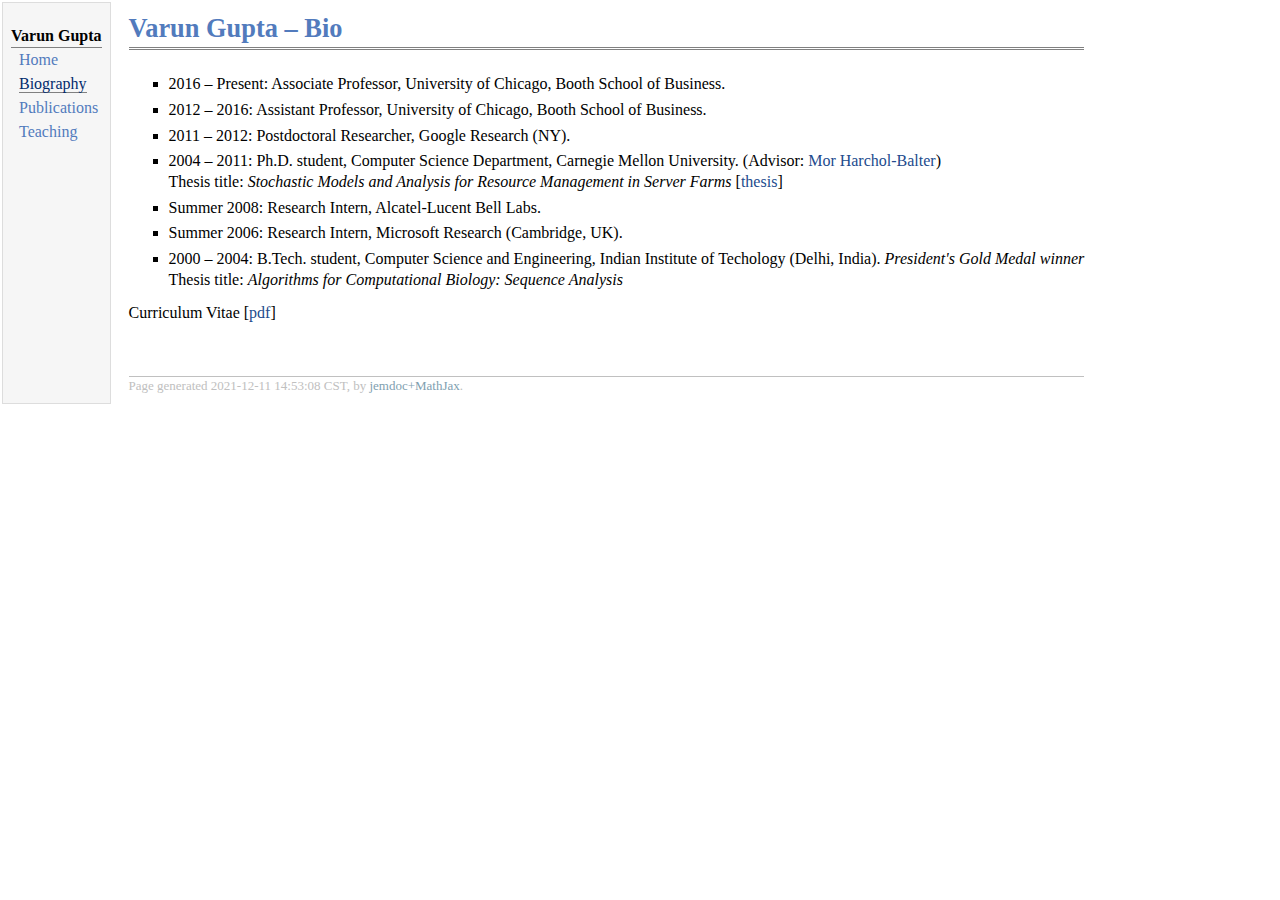
==== bio.html @ 58e51a6e "Add files via upload" ====
<!DOCTYPE html PUBLIC "-//W3C//DTD XHTML 1.1//EN"
  "http://www.w3.org/TR/xhtml11/DTD/xhtml11.dtd">
<html xmlns="http://www.w3.org/1999/xhtml" xml:lang="en">
<head>
<meta name="generator" content="jemdoc, see http://jemdoc.jaboc.net/" />
<meta http-equiv="Content-Type" content="text/html;charset=utf-8" />
<link rel="stylesheet" href="jemdoc.css" type="text/css" />
<title>Varun Gupta &ndash; Bio</title>
</head>
<body>
<table summary="Table for page layout." id="tlayout">
<tr valign="top">
<td id="layout-menu">
<div class="menu-category">Varun Gupta</div>
<div class="menu-item"><a href="index.html">Home</a></div>
<div class="menu-item"><a href="bio.html" class="current">Biography</a></div>
<div class="menu-item"><a href="publications.html">Publications</a></div>
<div class="menu-item"><a href="teaching.html">Teaching</a></div>
</td>
<td id="layout-content">
<div id="toptitle">
<h1>Varun Gupta &ndash; Bio</h1>
</div>
<ul>
<li><p>2016 &ndash; Present: Associate Professor, University of Chicago, Booth School of Business.
</p>
</li>
<li><p>2012 &ndash; 2016: Assistant Professor, University of Chicago, Booth School of Business.
</p>
</li>
<li><p>2011 &ndash; 2012: Postdoctoral Researcher, Google Research (NY).
</p>
</li>
<li><p>2004 &ndash; 2011: Ph.D. student, Computer Science Department, Carnegie Mellon University. (Advisor: <a href="http://www.cs.cmu.edu/~harchol" target=&ldquo;blank&rdquo;>Mor Harchol-Balter</a>)<br />
Thesis title: <i>Stochastic Models and Analysis for Resource Management in Server Farms</i> [<a href="./papers/thesis_varun.pdf" target=&ldquo;blank&rdquo;>thesis</a>]
</p>
</li>
<li><p>Summer 2008: Research Intern, Alcatel-Lucent Bell Labs.
</p>
</li>
<li><p>Summer 2006: Research Intern, Microsoft Research (Cambridge, UK).
</p>
</li>
<li><p>2000 &ndash; 2004: B.Tech. student, Computer Science and Engineering, Indian Institute of Techology (Delhi, India). <i>President's Gold Medal winner</i> <br />
Thesis title: <i>Algorithms for Computational Biology: Sequence Analysis</i>
</p>
</li>
</ul>
<p>Curriculum Vitae [<a href="./cv_varun.pdf" target=&ldquo;blank&rdquo;>pdf</a>]
</p>
<script>
  (function(i,s,o,g,r,a,m){i['GoogleAnalyticsObject']=r;i[r]=i[r]||function(){
  (i[r].q=i[r].q||[]).push(arguments)},i[r].l=1*new Date();a=s.createElement(o),
  m=s.getElementsByTagName(o)[0];a.async=1;a.src=g;m.parentNode.insertBefore(a,m)
  })(window,document,'script','//www.google-analytics.com/analytics.js','ga');

  ga('create', 'UA-66628707-1', 'auto');
  ga('send', 'pageview');

</script>
<div id="footer">
<div id="footer-text">
Page generated 2021-12-11 14:53:08 CST, by <a href="https://github.com/wsshin/jemdoc_mathjax" target="blank">jemdoc+MathJax</a>.
</div>
</div>
</td>
</tr>
</table>
</body>
</html>
---- jemdoc.css ----
/* Default css file for jemdoc. */

table#tlayout {
    border: none;
    border-collapse: separate;
    background: white;
}

body {
	background: white;
	font-family: Georgia, serif;
	padding-bottom: 8px;
	margin: 0;
}

#layout-menu {
	background: #f6f6f6;
	border: 1px solid #dddddd;
	padding-top: 0.5em;
	padding-left: 8px;
	padding-right: 8px;
	font-size: 1.0em;
	width: auto;
	white-space: nowrap;
    text-align: left;
    vertical-align: top;
}

#layout-menu td {
	background: #f4f4f4;
    vertical-align: top;
}

#layout-content {
	padding-top: 0.0em;
	padding-left: 1.0em;
	padding-right: 1.0em;
    border: none;
    background: white;
    text-align: left;
    vertical-align: top;
}

#layout-menu a {
	line-height: 1.5em;
	margin-left: 0.5em;
}

tt {
    background: #ffffdd;
}

pre, tt {
	font-size: 90%;
	font-family: monaco, monospace;
}

a, a > tt {
	color: #224b8d;
	text-decoration: none;
}

a:hover {
	border-bottom: 1px gray dotted;
}

#layout-menu a.current:link, #layout-menu a.current:visited {
	color: #022b6d;
	border-bottom: 1px gray solid;
}
#layout-menu a:link, #layout-menu a:visited, #layout-menu a:hover {
	color: #527bbd;
	text-decoration: none;
}
#layout-menu a:hover {
	text-decoration: none;
}

div.menu-category {
	border-bottom: 1px solid gray;
	margin-top: 0.8em;
	padding-top: 0.2em;
	padding-bottom: 0.1em;
	font-weight: bold;
}

div.menu-item {
	padding-left: 16px;
	text-indent: -16px;
}

div#toptitle {
	padding-bottom: 0.2em;
	margin-bottom: 1.5em;
	border-bottom: 3px double gray;
}

/* Reduce space if we begin the page with a title. */
div#toptitle + h2, div#toptitle + h3 {
	margin-top: -0.7em;
}

div#subtitle {
	margin-top: 0.0em;
	margin-bottom: 0.0em;
	padding-top: 0em;
	padding-bottom: 0.1em;
}

em {
	font-style: italic;
}

strong {
	font-weight: bold;
}


h1, h2, h3 {
	color: #527bbd;
	margin-top: 0.7em;
	margin-bottom: 0.3em;
	padding-bottom: 0.2em;
	line-height: 1.0;
	padding-top: 0.5em;
	border-bottom: 1px solid #aaaaaa;
}

h1 {
	font-size: 165%;
}

h2 {
	padding-top: 0.8em;
	font-size: 125%;
}

h2 + h3 {
    padding-top: 0.2em;
}

h3 {
	font-size: 110%;
	border-bottom: none;
}

p {
	margin-top: 0.0em;
	margin-bottom: 0.8em;
	padding: 0;
	line-height: 1.3;
}

pre {
	padding: 0;
	margin: 0;
}

div#footer {
	font-size: small;
	border-top: 1px solid #c0c0c0;
	padding-top: 0.1em;
	margin-top: 4.0em;
	color: #c0c0c0;
}

div#footer a {
	color: #80a0b0;
}

div#footer-text {
	float: left;
	padding-bottom: 8px;
}

ul, ol, dl {
	margin-top: 0.2em;
	padding-top: 0;
	margin-bottom: 0.8em;
}

dt {
	margin-top: 0.5em;
	margin-bottom: 0;
}

dl {
	margin-left: 20px;
}

dd {
	color: #222222;
}

dd > *:first-child {
	margin-top: 0;
}

ul {
	list-style-position: outside;
	list-style-type: square;
}

p + ul, p + ol {
	margin-top: -0.5em;
}

li ul, li ol {
	margin-top: -0.3em;
}

ol {
	list-style-position: outside;
	list-style-type: decimal;
}

li p, dd p {
	margin-bottom: 0.3em;
}


ol ol {
	list-style-type: lower-alpha;
}

ol ol ol {
	list-style-type: lower-roman;
}

p + div.codeblock {
	margin-top: -0.6em;
}

div.codeblock, div.infoblock {
	margin-right: 0%;
	margin-top: 1.2em;
	margin-bottom: 1.3em;
}

div.blocktitle {
	font-weight: bold;
	color: #cd7b62;
	margin-top: 1.2em;
	margin-bottom: 0.1em;
}

div.blockcontent {
	border: 1px solid silver;
	padding: 0.3em 0.5em;
}

div.infoblock > div.blockcontent {
	background: #ffffee;
}

div.blockcontent p + ul, div.blockcontent p + ol {
	margin-top: 0.4em;
}

div.infoblock p {
	margin-bottom: 0em;
}

div.infoblock li p, div.infoblock dd p {
	margin-bottom: 0.5em;
}

div.infoblock p + p {
	margin-top: 0.8em;
}

div.codeblock > div.blockcontent {
	background: #f6f6f6;
}

span.pycommand {
	color: #000070;
}

span.statement {
	color: #008800;
}
span.builtin {
	color: #000088;
}
span.special {
	color: #990000;
}
span.operator {
	color: #880000;
}
span.error {
	color: #aa0000;
}
span.comment, span.comment > *, span.string, span.string > * {
	color: #606060;
}

@media print {
	#layout-menu { display: none; }
}

#fwtitle {
	margin: 2px;
}

#fwtitle #toptitle {
	padding-left: 0.5em;
	margin-bottom: 0.5em;
}

#layout-content h1:first-child, #layout-content h2:first-child, #layout-content h3:first-child {
	margin-top: -0.7em;
}

div#toptitle h1, #layout-content div#toptitle h1 {
	margin-bottom: 0.0em;
	padding-bottom: 0.1em;
	padding-top: 0;
	margin-top: 0.5em;
	border-bottom: none;
}

img.eq {
	padding: 0;
	padding-left: 0.1em;
	padding-right: 0.1em;
	margin: 0;
}

img.eqwl {
	padding-left: 2em;
	padding-top: 0.6em;
	padding-bottom: 0.2em;
	margin: 0;
}

table {
    border: 2px solid black;
    border-collapse: collapse;
}

td {
    padding: 2px;
    padding-left: 0.5em;
    padding-right: 0.5em;
    text-align: center;
    border: 1px solid gray;
}

table + table {
    margin-top: 1em;
}

tr.heading {
    font-weight: bold;
    border-bottom: 2px solid black;
}

img {
    border: none;
}

table.imgtable, table.imgtable td {
    border: none;
    text-align: left;
}
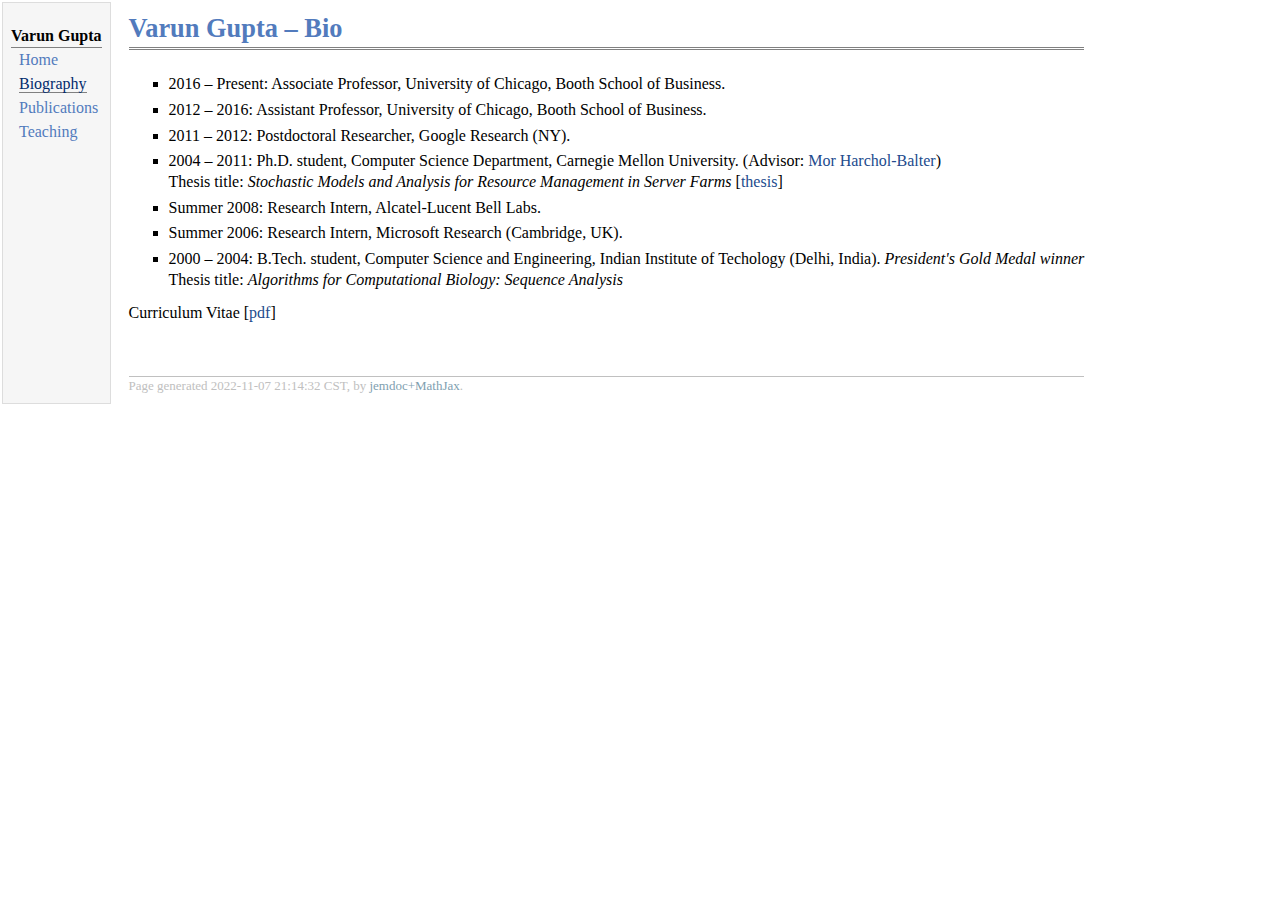
==== commit 5338d5b7: "Minor updates" ====
--- a/bio.html
+++ b/bio.html
@@ -60,7 +60,7 @@
 </script>
 <div id="footer">
 <div id="footer-text">
-Page generated 2021-12-11 14:53:08 CST, by <a href="https://github.com/wsshin/jemdoc_mathjax" target="blank">jemdoc+MathJax</a>.
+Page generated 2022-11-07 21:14:32 CST, by <a href="https://github.com/wsshin/jemdoc_mathjax" target="blank">jemdoc+MathJax</a>.
 </div>
 </div>
 </td>
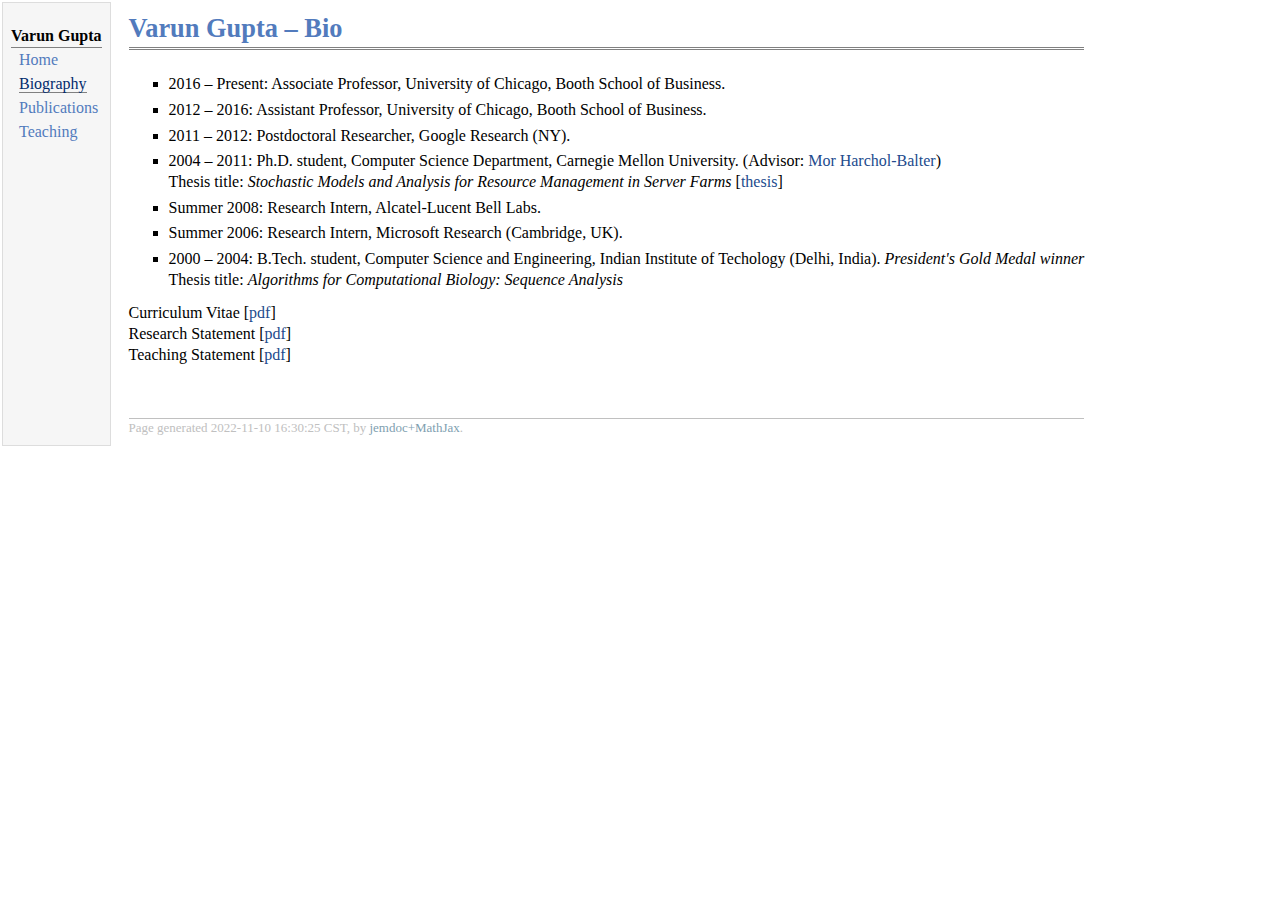
==== commit abe336eb: "added research teaching statements to bio" ====
--- a/bio.html
+++ b/bio.html
@@ -46,7 +46,9 @@
 </p>
 </li>
 </ul>
-<p>Curriculum Vitae [<a href="./cv_varun.pdf" target=&ldquo;blank&rdquo;>pdf</a>]
+<p>Curriculum Vitae [<a href="./cv_varun.pdf" target=&ldquo;blank&rdquo;>pdf</a>] <br />
+Research Statement [<a href="./research_statement_varun.pdf" target=&ldquo;blank&rdquo;>pdf</a>] <br />
+Teaching Statement [<a href="./teaching_statement_varun.pdf" target=&ldquo;blank&rdquo;>pdf</a>]
 </p>
 <script>
   (function(i,s,o,g,r,a,m){i['GoogleAnalyticsObject']=r;i[r]=i[r]||function(){
@@ -60,7 +62,7 @@
 </script>
 <div id="footer">
 <div id="footer-text">
-Page generated 2022-11-07 21:14:32 CST, by <a href="https://github.com/wsshin/jemdoc_mathjax" target="blank">jemdoc+MathJax</a>.
+Page generated 2022-11-10 16:30:25 CST, by <a href="https://github.com/wsshin/jemdoc_mathjax" target="blank">jemdoc+MathJax</a>.
 </div>
 </div>
 </td>
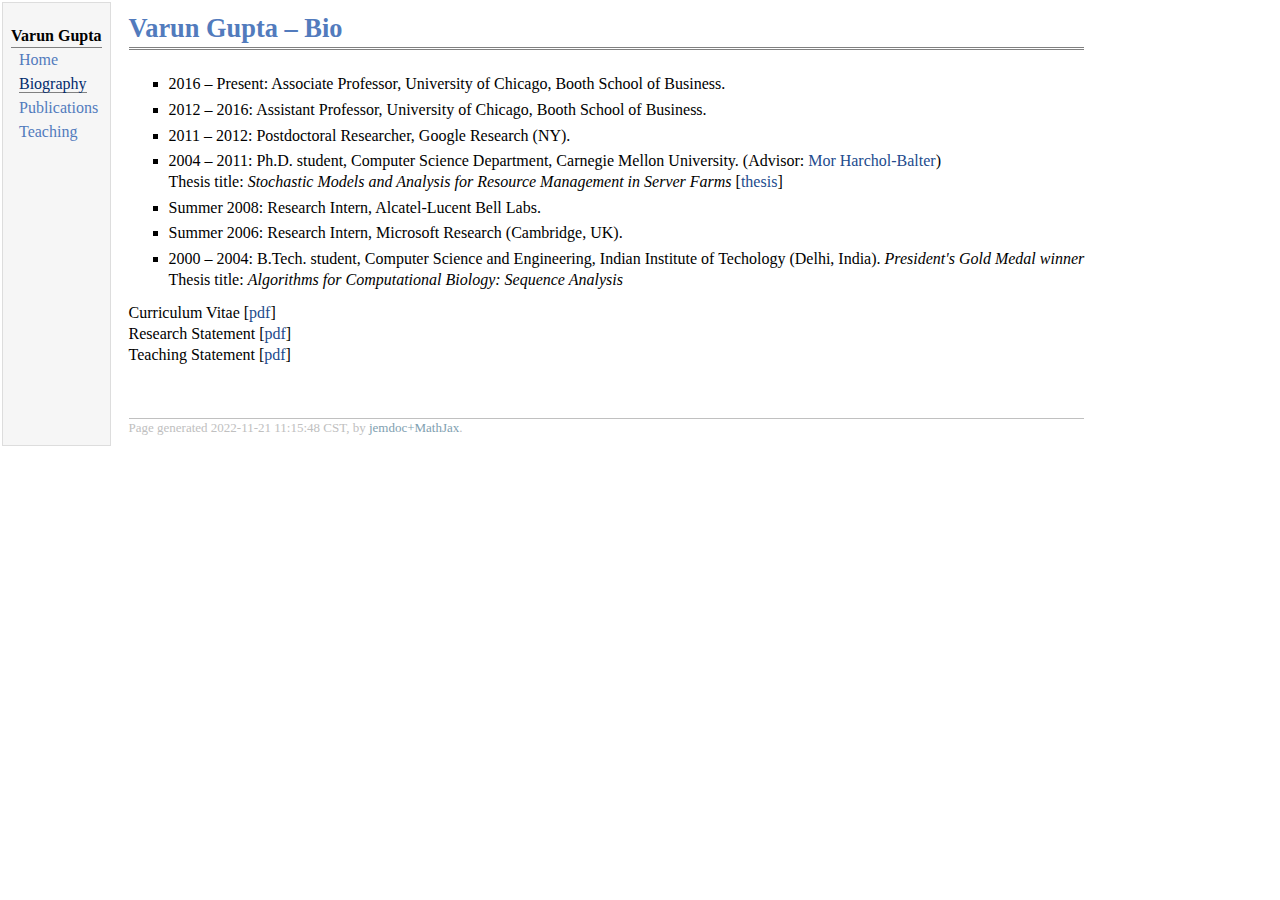
==== commit ed0621db: "New Google Analytics Tag" ====
--- a/bio.html
+++ b/bio.html
@@ -50,19 +50,18 @@
 Research Statement [<a href="./research_statement_varun.pdf" target=&ldquo;blank&rdquo;>pdf</a>] <br />
 Teaching Statement [<a href="./teaching_statement_varun.pdf" target=&ldquo;blank&rdquo;>pdf</a>]
 </p>
+<!-- Google tag (gtag.js) -->
+<script async src="https://www.googletagmanager.com/gtag/js?id=G-S8KL072CJG"></script>
 <script>
-  (function(i,s,o,g,r,a,m){i['GoogleAnalyticsObject']=r;i[r]=i[r]||function(){
-  (i[r].q=i[r].q||[]).push(arguments)},i[r].l=1*new Date();a=s.createElement(o),
-  m=s.getElementsByTagName(o)[0];a.async=1;a.src=g;m.parentNode.insertBefore(a,m)
-  })(window,document,'script','//www.google-analytics.com/analytics.js','ga');
+  window.dataLayer = window.dataLayer || [];
+  function gtag(){dataLayer.push(arguments);}
+  gtag('js', new Date());
 
-  ga('create', 'UA-66628707-1', 'auto');
-  ga('send', 'pageview');
-
+  gtag('config', 'G-S8KL072CJG');
 </script>
 <div id="footer">
 <div id="footer-text">
-Page generated 2022-11-10 16:30:25 CST, by <a href="https://github.com/wsshin/jemdoc_mathjax" target="blank">jemdoc+MathJax</a>.
+Page generated 2022-11-21 11:15:48 CST, by <a href="https://github.com/wsshin/jemdoc_mathjax" target="blank">jemdoc+MathJax</a>.
 </div>
 </div>
 </td>
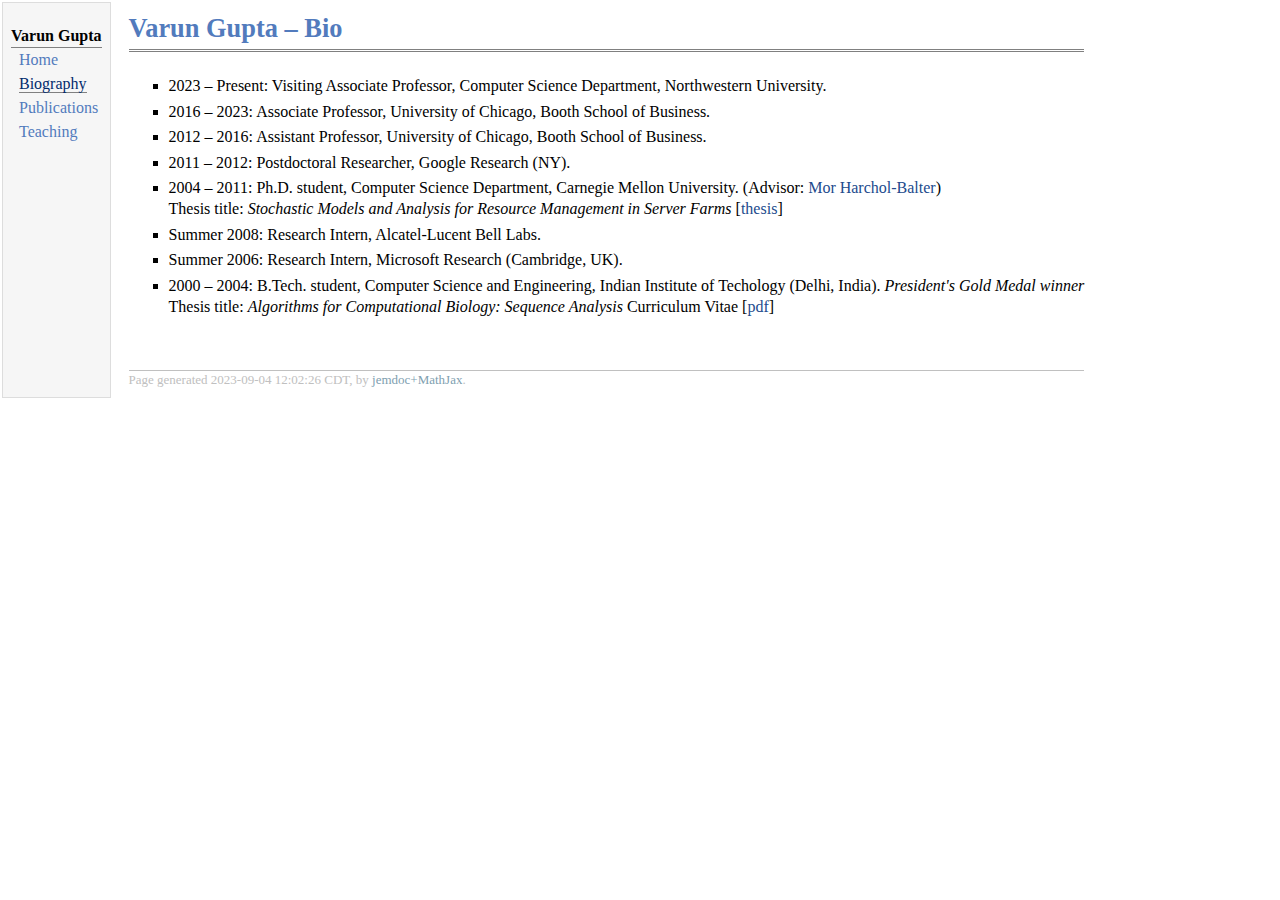
==== commit e95cbd73: "updated CV, bio" ====
--- a/bio.html
+++ b/bio.html
@@ -5,7 +5,8 @@
 <meta name="generator" content="jemdoc, see http://jemdoc.jaboc.net/" />
 <meta http-equiv="Content-Type" content="text/html;charset=utf-8" />
 <link rel="stylesheet" href="jemdoc.css" type="text/css" />
-<title>Varun Gupta &ndash; Bio</title>
+<title>Varun Gupta &ndash; Bio+</title>
 </head>
 <body>
 <table summary="Table for page layout." id="tlayout">
@@ -19,49 +20,55 @@
 </td>
 <td id="layout-content">
 <div id="toptitle">
-<h1>Varun Gupta &ndash; Bio</h1>
+<h1>Varun Gupta &ndash; Bio+</h1>
+<div id="subtitle">
+</div>
 </div>
 <ul>
-<li><p>2016 &ndash; Present: Associate Professor, University of Chicago, Booth School of Business.
+<li><p>2023 &ndash; Present: Visiting Associate Professor, Computer Science Department, Northwestern University.
 </p>
 </li>
-<li><p>2012 &ndash; 2016: Assistant Professor, University of Chicago, Booth School of Business.
+<li><p>2016 &ndash; 2023: Associate Professor, University of Chicago, Booth School of Business.
 </p>
 </li>
-<li><p>2011 &ndash; 2012: Postdoctoral Researcher, Google Research (NY).
+<li><p>2012 &ndash; 2016: Assistant Professor, University of Chicago, Booth School of Business.
 </p>
 </li>
-<li><p>2004 &ndash; 2011: Ph.D. student, Computer Science Department, Carnegie Mellon University. (Advisor: <a href="http://www.cs.cmu.edu/~harchol" target=&ldquo;blank&rdquo;>Mor Harchol-Balter</a>)<br />
-Thesis title: <i>Stochastic Models and Analysis for Resource Management in Server Farms</i> [<a href="./papers/thesis_varun.pdf" target=&ldquo;blank&rdquo;>thesis</a>]
+<li><p>2011 &ndash; 2012: Postdoctoral Researcher, Google Research (NY).
 </p>
 </li>
-<li><p>Summer 2008: Research Intern, Alcatel-Lucent Bell Labs.
+<li><p>2004 &ndash; 2011: Ph.D. student, Computer Science Department, Carnegie Mellon University. (Advisor: <a href="http://www.cs.cmu.edu/~harchol" target=&ldquo;blank&rdquo;>Mor Harchol-Balter</a>)<br />
+Thesis title: <i>Stochastic Models and Analysis for Resource Management in Server Farms</i> [<a href="./papers/thesis_varun.pdf" target=&ldquo;blank&rdquo;>thesis</a>]
 </p>
 </li>
-<li><p>Summer 2006: Research Intern, Microsoft Research (Cambridge, UK).
+<li><p>Summer 2008: Research Intern, Alcatel-Lucent Bell Labs.
 </p>
 </li>
-<li><p>2000 &ndash; 2004: B.Tech. student, Computer Science and Engineering, Indian Institute of Techology (Delhi, India). <i>President's Gold Medal winner</i> <br />
-Thesis title: <i>Algorithms for Computational Biology: Sequence Analysis</i>
+<li><p>Summer 2006: Research Intern, Microsoft Research (Cambridge, UK).
+</p>
+</li>
+<li><p>2000 &ndash; 2004: B.Tech. student, Computer Science and Engineering, Indian Institute of Techology (Delhi, India). <i>President's Gold Medal winner</i> <br />
+Thesis title: <i>Algorithms for Computational Biology: Sequence Analysis</i>
+
+Curriculum Vitae [<a href="./cv_varun.pdf" target=&ldquo;blank&rdquo;>pdf</a>]
+
 </p>
 </li>
 </ul>
-<p>Curriculum Vitae [<a href="./cv_varun.pdf" target=&ldquo;blank&rdquo;>pdf</a>] <br />
-Research Statement [<a href="./research_statement_varun.pdf" target=&ldquo;blank&rdquo;>pdf</a>] <br />
-Teaching Statement [<a href="./teaching_statement_varun.pdf" target=&ldquo;blank&rdquo;>pdf</a>]
-</p>
-<!-- Google tag (gtag.js) -->
-<script async src="https://www.googletagmanager.com/gtag/js?id=G-S8KL072CJG"></script>
-<script>
-  window.dataLayer = window.dataLayer || [];
-  function gtag(){dataLayer.push(arguments);}
-  gtag('js', new Date());
-
-  gtag('config', 'G-S8KL072CJG');
-</script>
+<script>
+  (function(i,s,o,g,r,a,m){i['GoogleAnalyticsObject']=r;i[r]=i[r]||function(){
+  (i[r].q=i[r].q||[]).push(arguments)},i[r].l=1*new Date();a=s.createElement(o),
+  m=s.getElementsByTagName(o)[0];a.async=1;a.src=g;m.parentNode.insertBefore(a,m)
+  })(window,document,'script','//www.google-analytics.com/analytics.js','ga');
+
+  ga('create', 'UA-66628707-1', 'auto');
+  ga('send', 'pageview');
+
+</script>
 <div id="footer">
 <div id="footer-text">
-Page generated 2022-11-21 11:15:48 CST, by <a href="https://github.com/wsshin/jemdoc_mathjax" target="blank">jemdoc+MathJax</a>.
+Page generated 2023-09-04 12:02:26 CDT, by <a href="https://github.com/wsshin/jemdoc_mathjax" target="blank">jemdoc+MathJax</a>.
 </div>
 </div>
 </td>
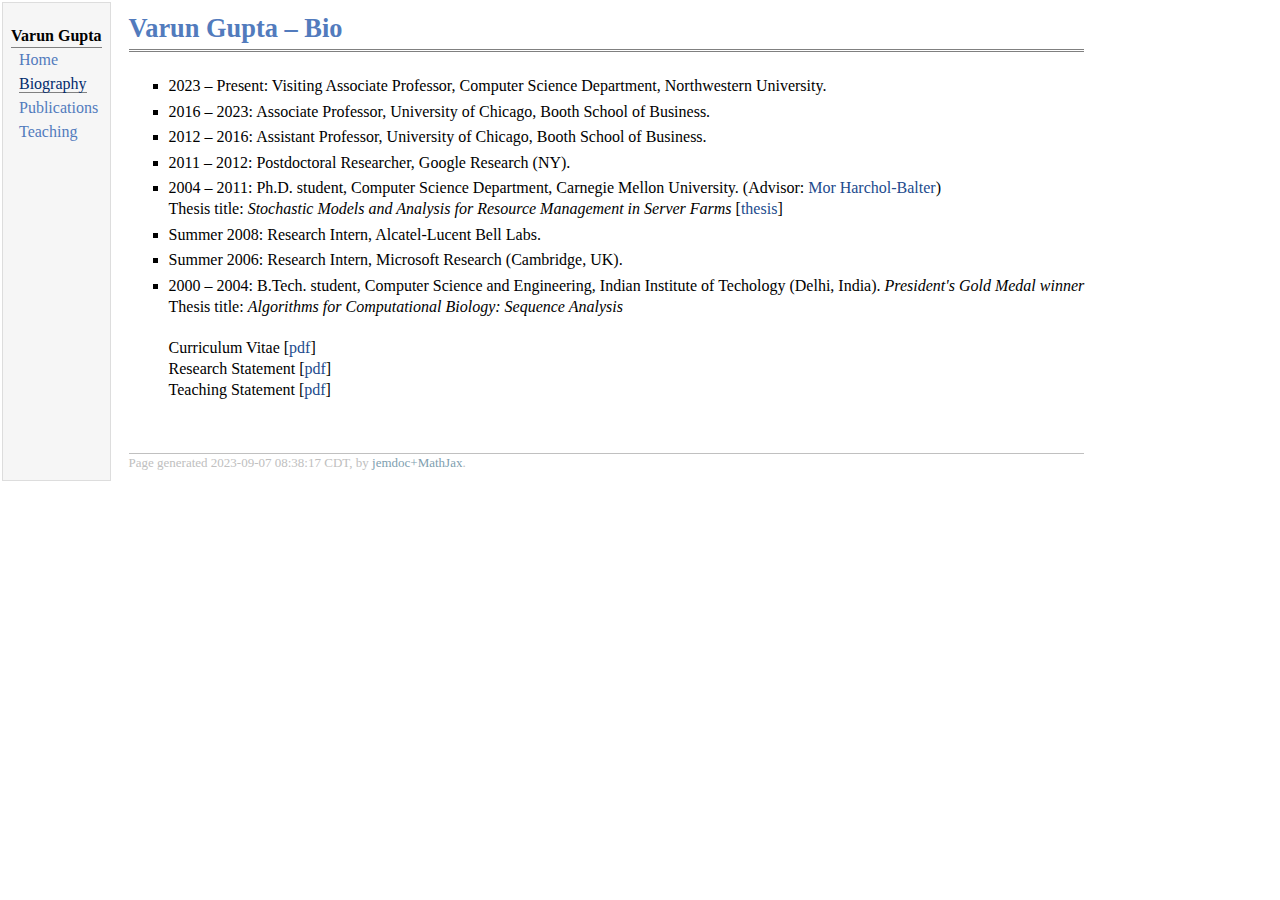
==== commit 1a39180f: "updated email" ====
--- a/bio.html
+++ b/bio.html
@@ -51,7 +51,12 @@
 <li><p>2000 &ndash; 2004: B.Tech. student, Computer Science and Engineering, Indian Institute of Techology (Delhi, India). <i>President's Gold Medal winner</i> <br />
 Thesis title: <i>Algorithms for Computational Biology: Sequence Analysis</i>
 
-Curriculum Vitae [<a href="./cv_varun.pdf" target=&ldquo;blank&rdquo;>pdf</a>]
+<br />
+<br />
+
+Curriculum Vitae [<a href="./cv_varun.pdf" target=&ldquo;blank&rdquo;>pdf</a>] <br />
+Research Statement [<a href="./research_statement_varun.pdf" target=&ldquo;blank&rdquo;>pdf</a>] <br />
+Teaching Statement [<a href="./teaching_statement_varun.pdf" target=&ldquo;blank&rdquo;>pdf</a>]
 
 </p>
 </li>
@@ -68,7 +73,7 @@
 </script>
 <div id="footer">
 <div id="footer-text">
-Page generated 2023-09-04 12:02:26 CDT, by <a href="https://github.com/wsshin/jemdoc_mathjax" target="blank">jemdoc+MathJax</a>.
+Page generated 2023-09-07 08:38:17 CDT, by <a href="https://github.com/wsshin/jemdoc_mathjax" target="blank">jemdoc+MathJax</a>.
 </div>
 </div>
 </td>
